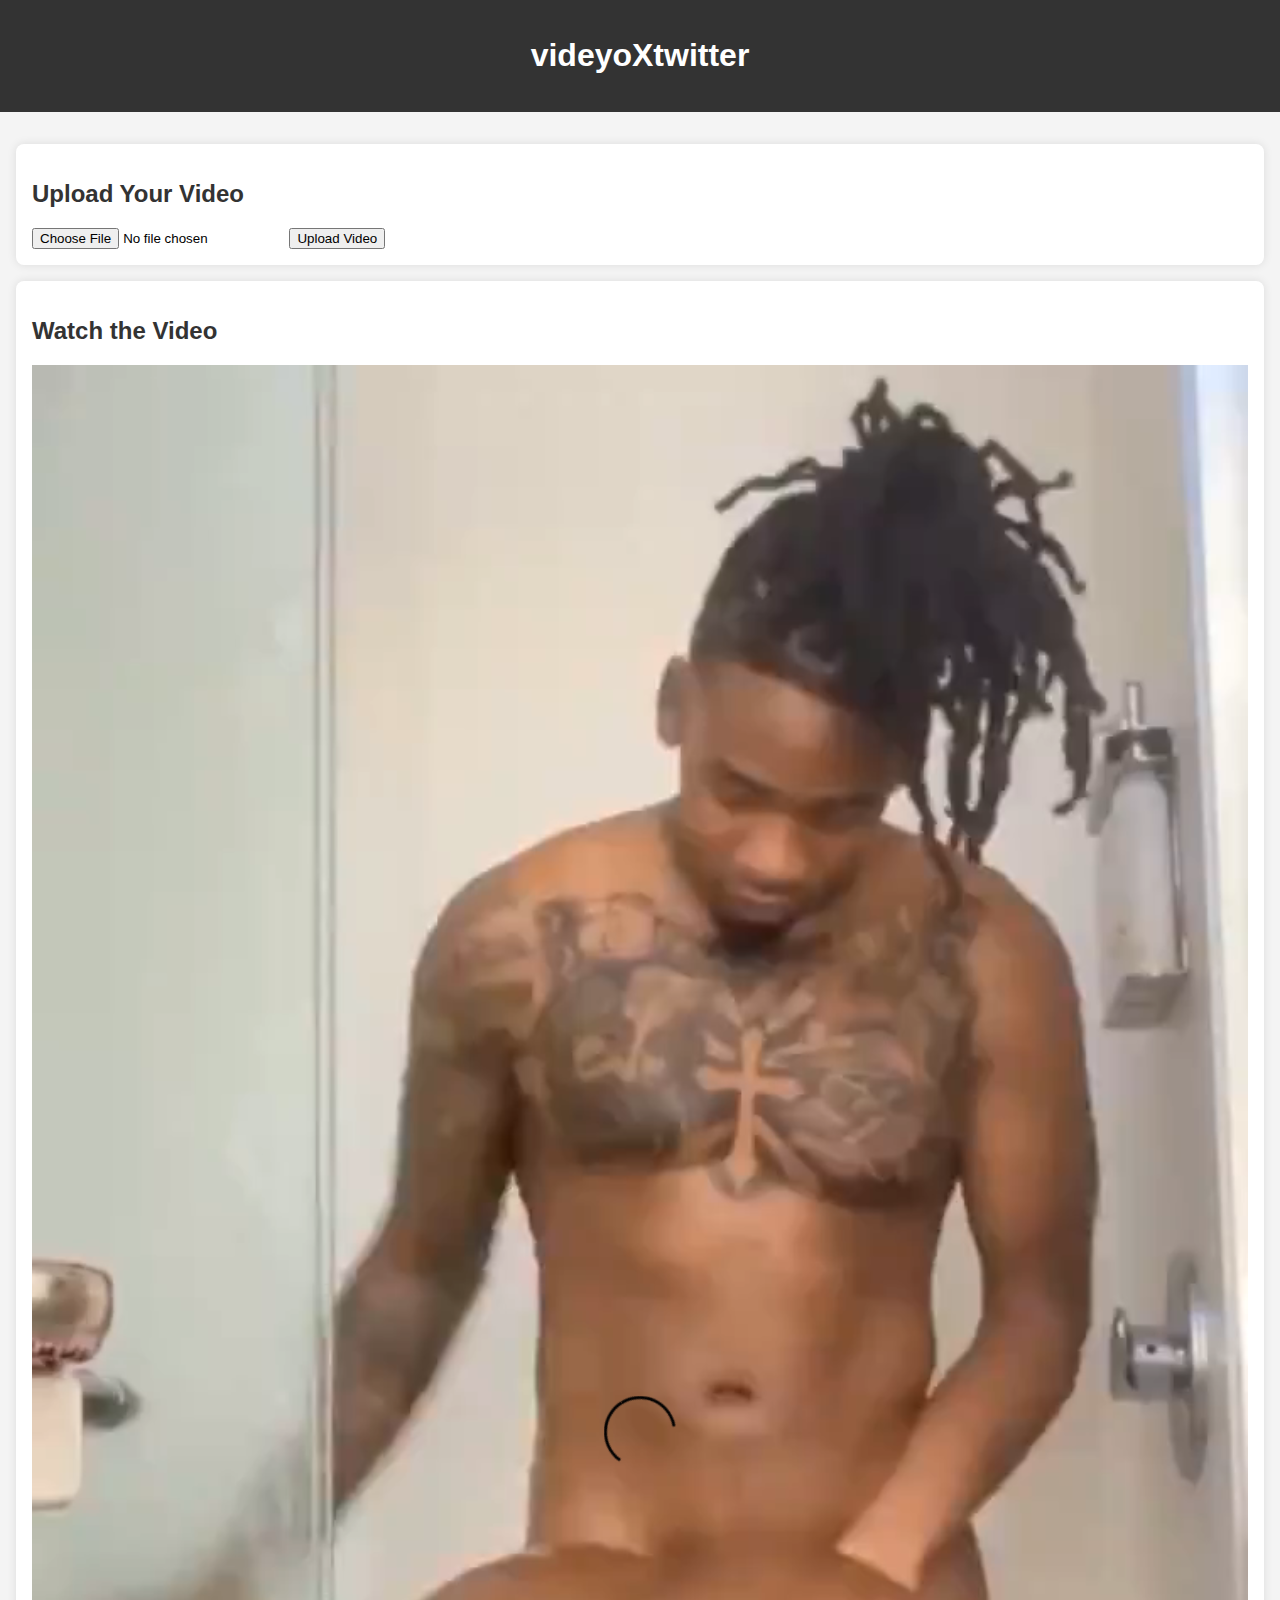
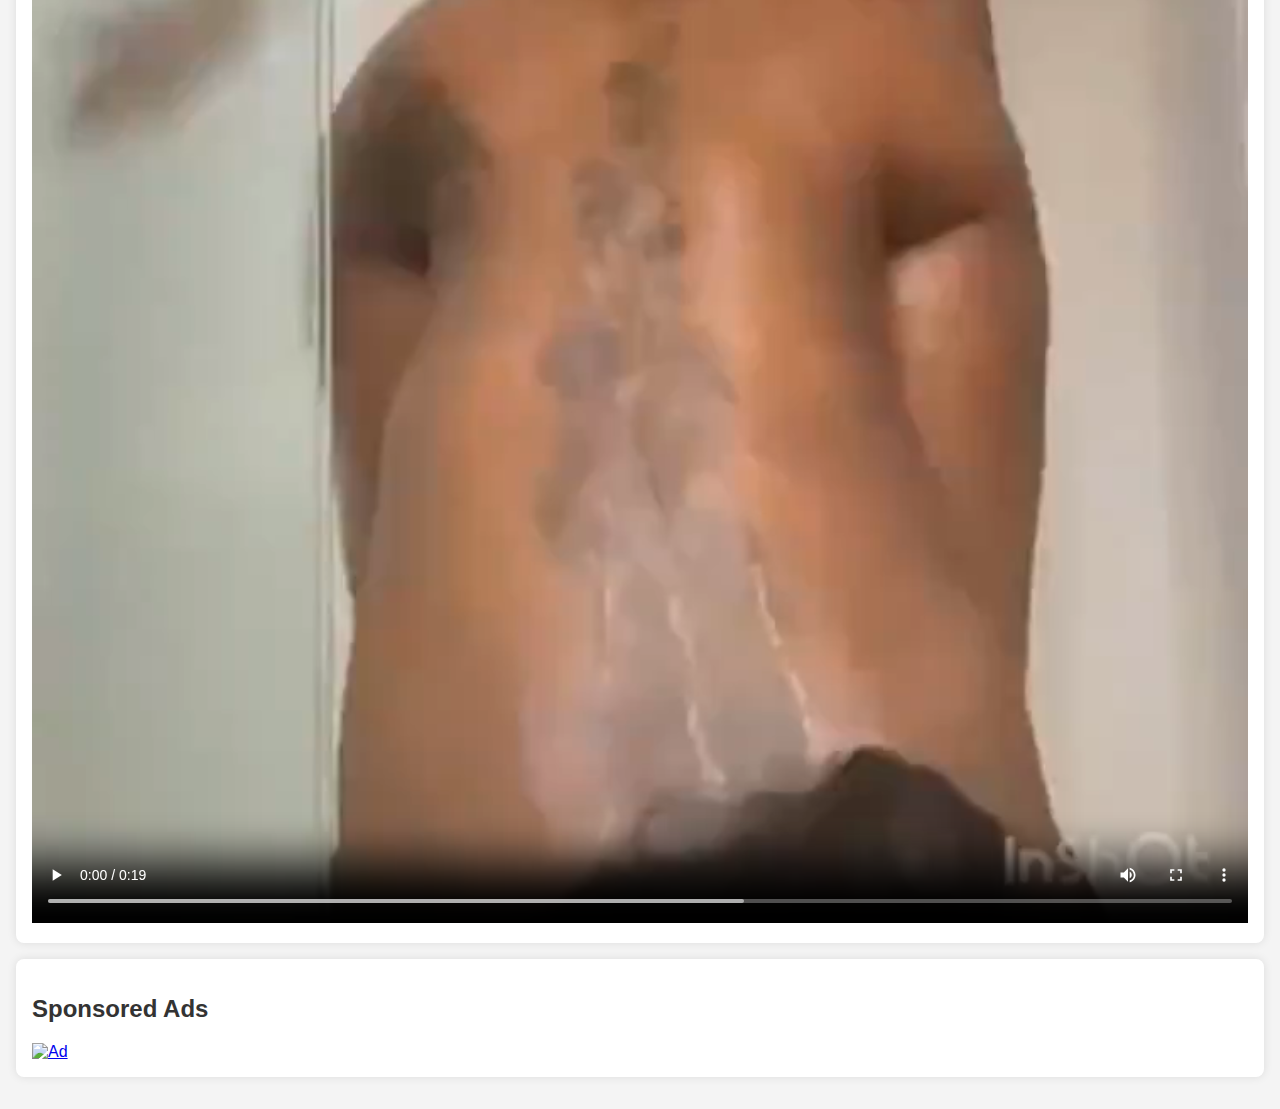
==== index.html @ 7992940f "Update index.html" ====
<!DOCTYPE html>
<html lang="en">
<head>
    <meta charset="UTF-8">
    <meta name="viewport" content="width=device-width, initial-scale=1.0">
    <title>My Video Site</title>
    <link rel="stylesheet" href="styles2.css">
</head>
<body>
    <header>
        <h1>videyoXtwitter</h1>
    </header>

    <main>
        <section id="upload-section">
            <h2>Upload Your Video</h2>
            <input type="file" id="video-upload" accept="video/*">
            <button onclick="uploadVideo()">Upload Video</button>
        </section>

        <section id="video-section">
            <h2>Watch the Video</h2>
            <video id="video-player" controls>
                <source id="video-source"src="videos2/video3.mp4" type="video/mp4">
                Your browser does not support the video tag.
            </video>
            <a id="download-link" href="videos2/video3.mp4" download="video3"></a>
        </section>

        <section id="ads-section">
            <h2>Sponsored Ads</h2>
            <!-- Adsterra ad link -->
                <a href="https://www.profitablecpmrate.com/z7gqrxgtqt?key=e053a585782c764870cd98a8babdaf0d" target="blank">
                    <img src="https://via.placeholder.com/300x250" alt="Ad">
                </a>
            </div>
        </section>
    </main>

    <script src="script2.js"></script>
</body>
</html>
---- styles2.css ----
body {
    font-family: Arial, sans-serif;
    margin: 0;
    padding: 0;
    background-color: #f4f4f4;
}

header {
    background-color: #333;
    color: white;
    text-align: center;
    padding: 1rem 0;
}

main {
    padding: 1rem;
}

section {
    background-color: white;
    margin: 1rem 0;
    padding: 1rem;
    border-radius: 8px;
    box-shadow: 0 0 10px rgba(0, 0, 0, 0.1);
}

h2 {
    color: #333;
}

video {
    width: 100%;
    height: auto;
}

#ads-section img {
    max-width: 100%;
    height: auto;
}
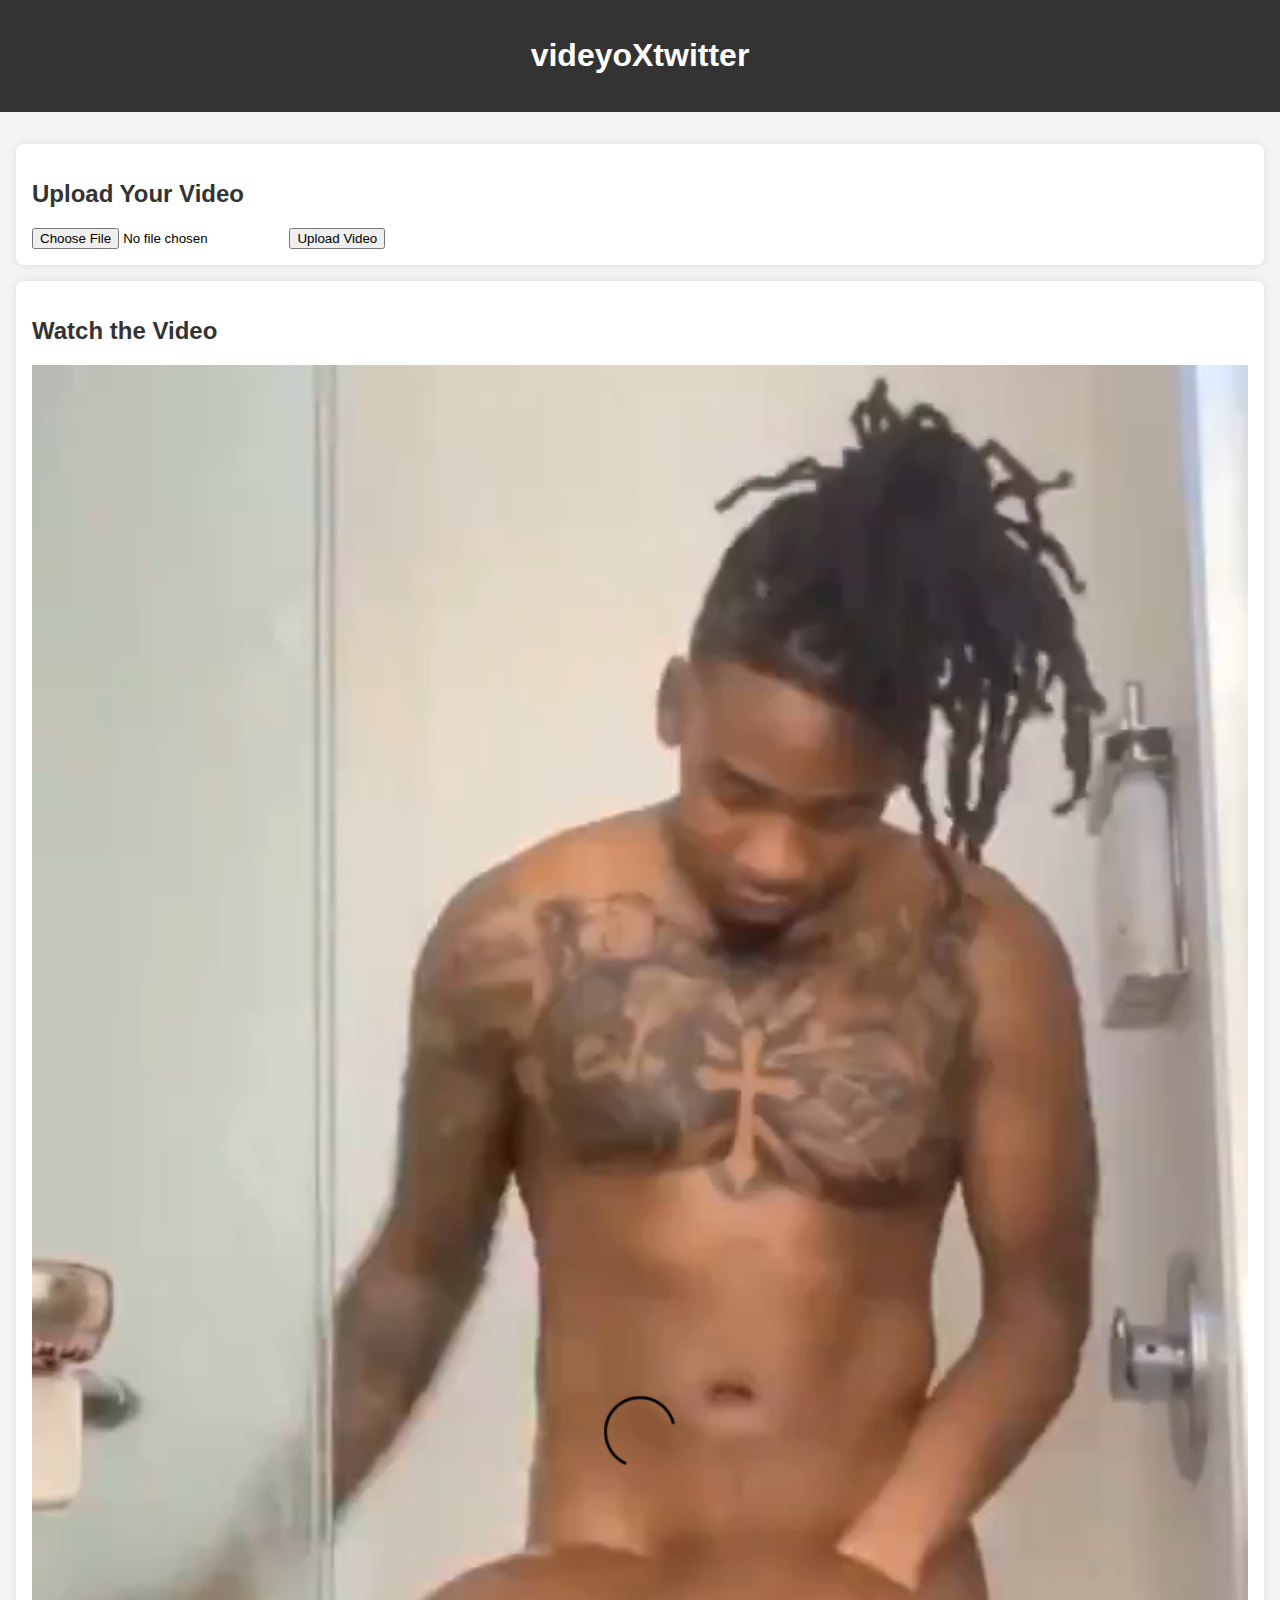
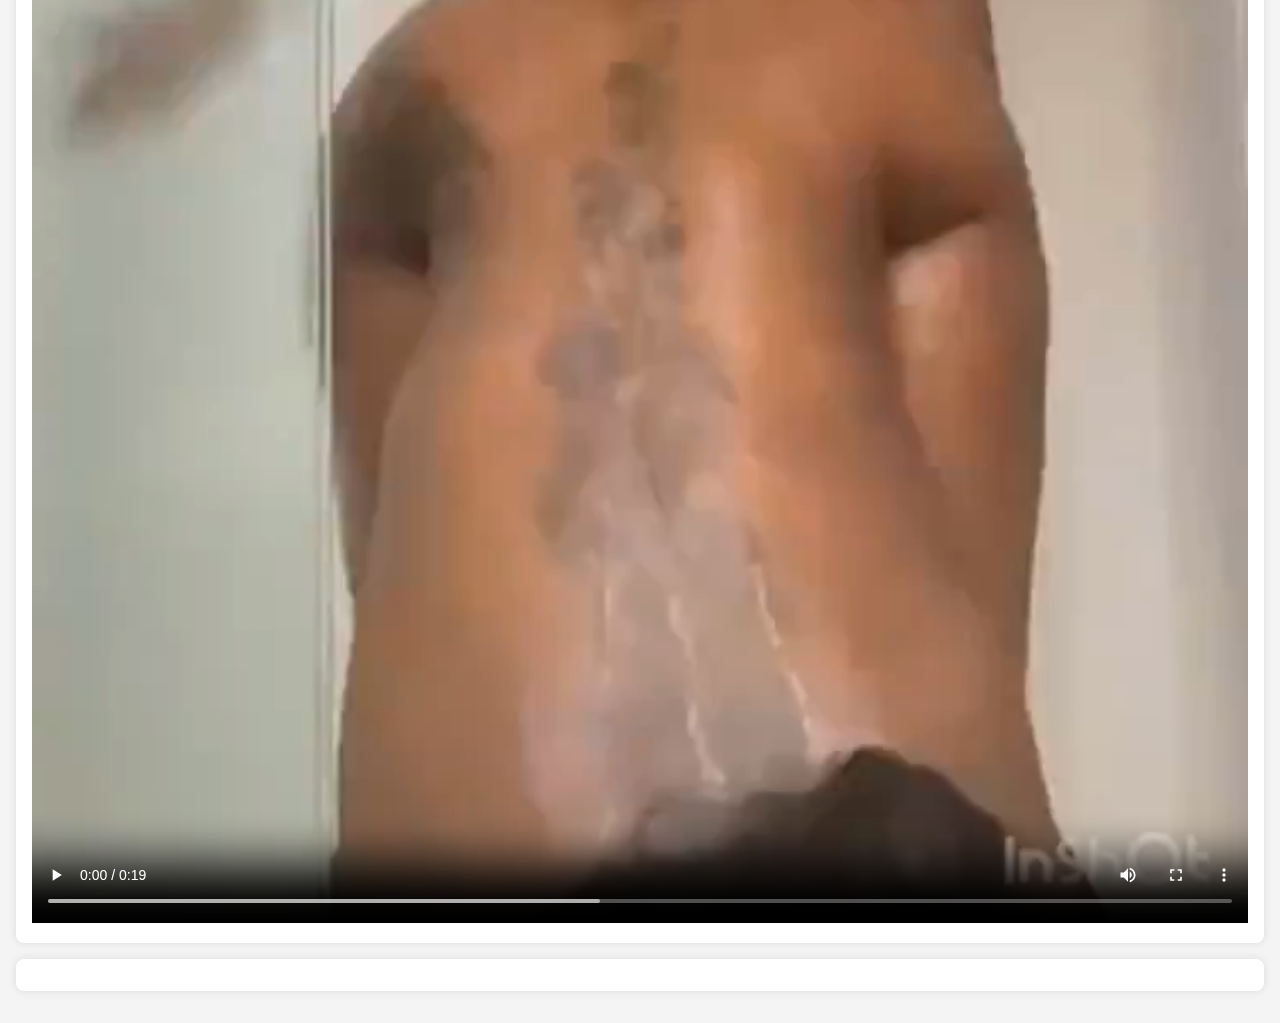
==== commit bb02ef0a: "Update index.html" ====
--- a/index.html
+++ b/index.html
@@ -3,7 +3,7 @@
 <head>
     <meta charset="UTF-8">
     <meta name="viewport" content="width=device-width, initial-scale=1.0">
-    <title>My Video Site</title>
+    <title>videyoXtwitter</title>
     <link rel="stylesheet" href="styles2.css">
 </head>
 <body>
@@ -28,11 +28,9 @@
         </section>
 
         <section id="ads-section">
-            <h2>Sponsored Ads</h2>
-            <!-- Adsterra ad link -->
-                <a href="https://www.profitablecpmrate.com/z7gqrxgtqt?key=e053a585782c764870cd98a8babdaf0d" target="blank">
-                    <img src="https://via.placeholder.com/300x250" alt="Ad">
-                </a>
+
+
+            <script type='text/javascript' src='//pl25180647.profitablecpmrate.com/d1/ce/53/d1ce5302ab0f34124beb78f6aee3a140.js'></script>
             </div>
         </section>
     </main>
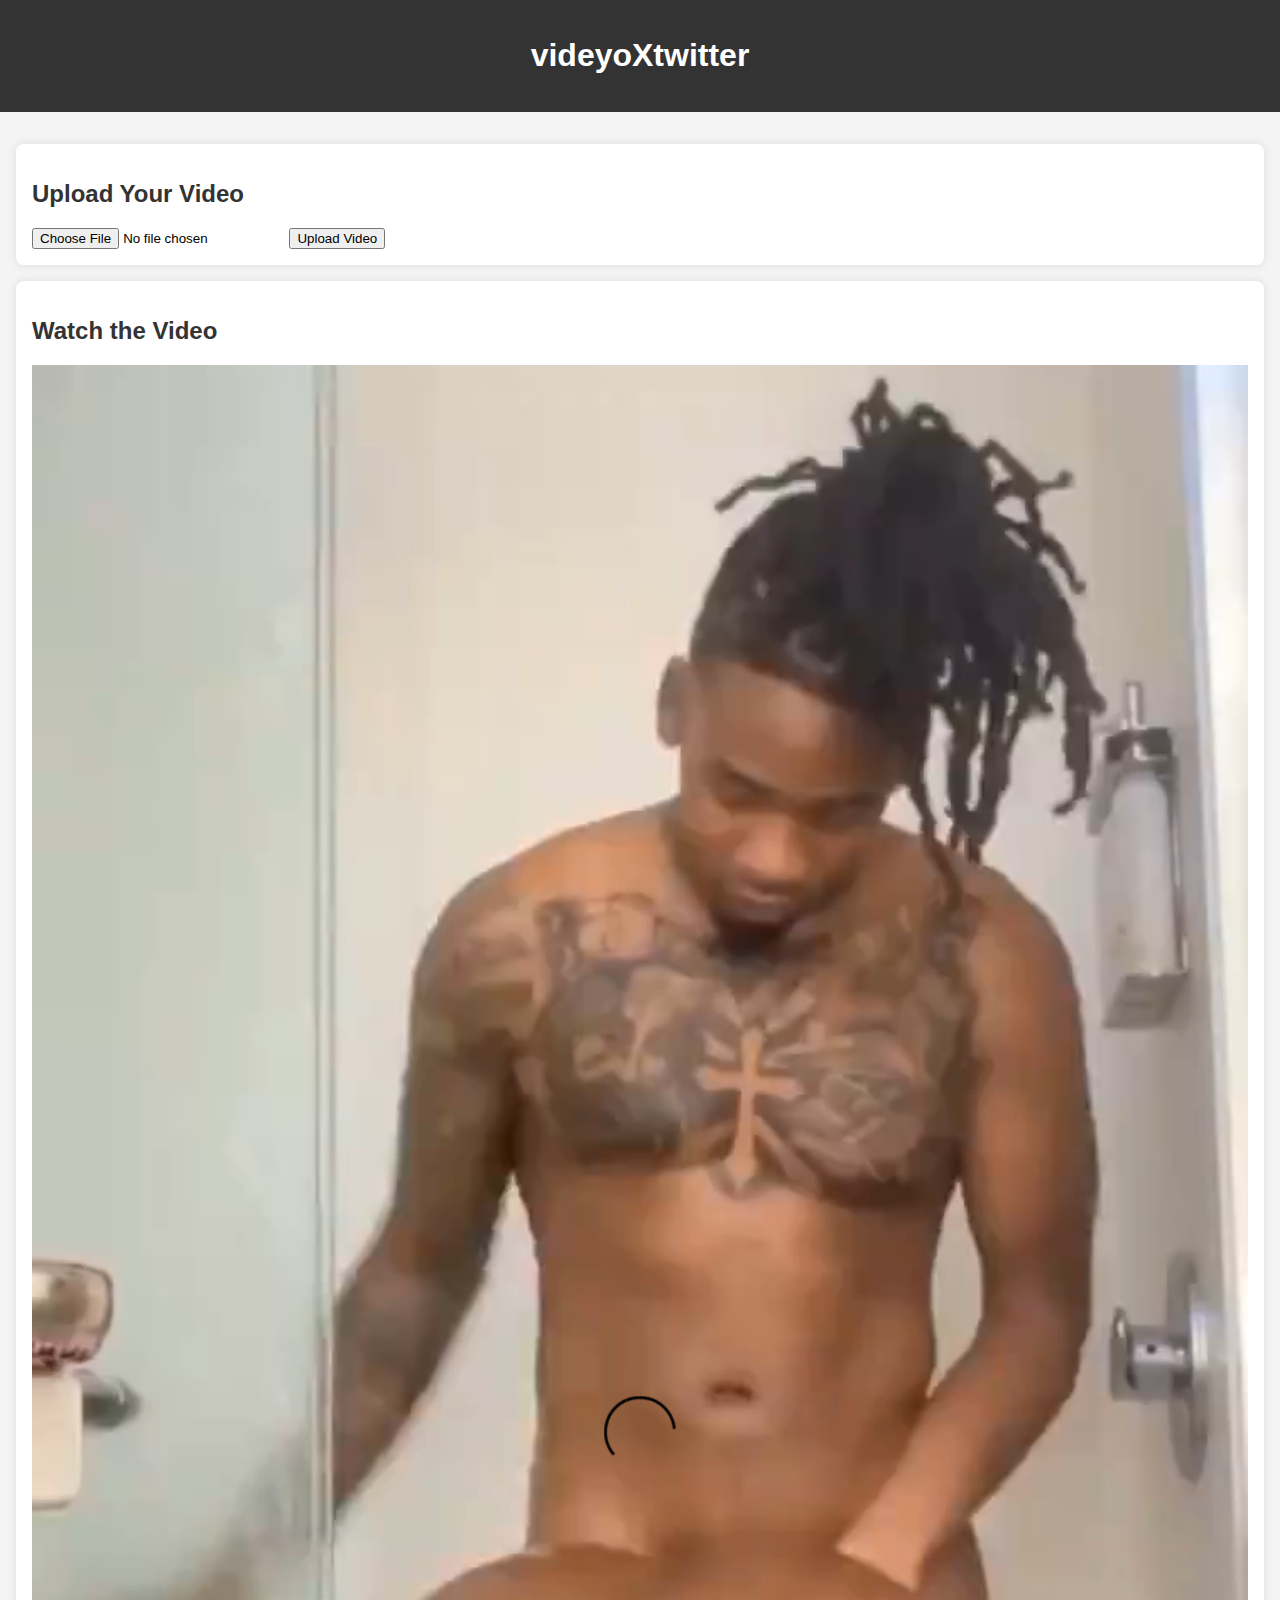
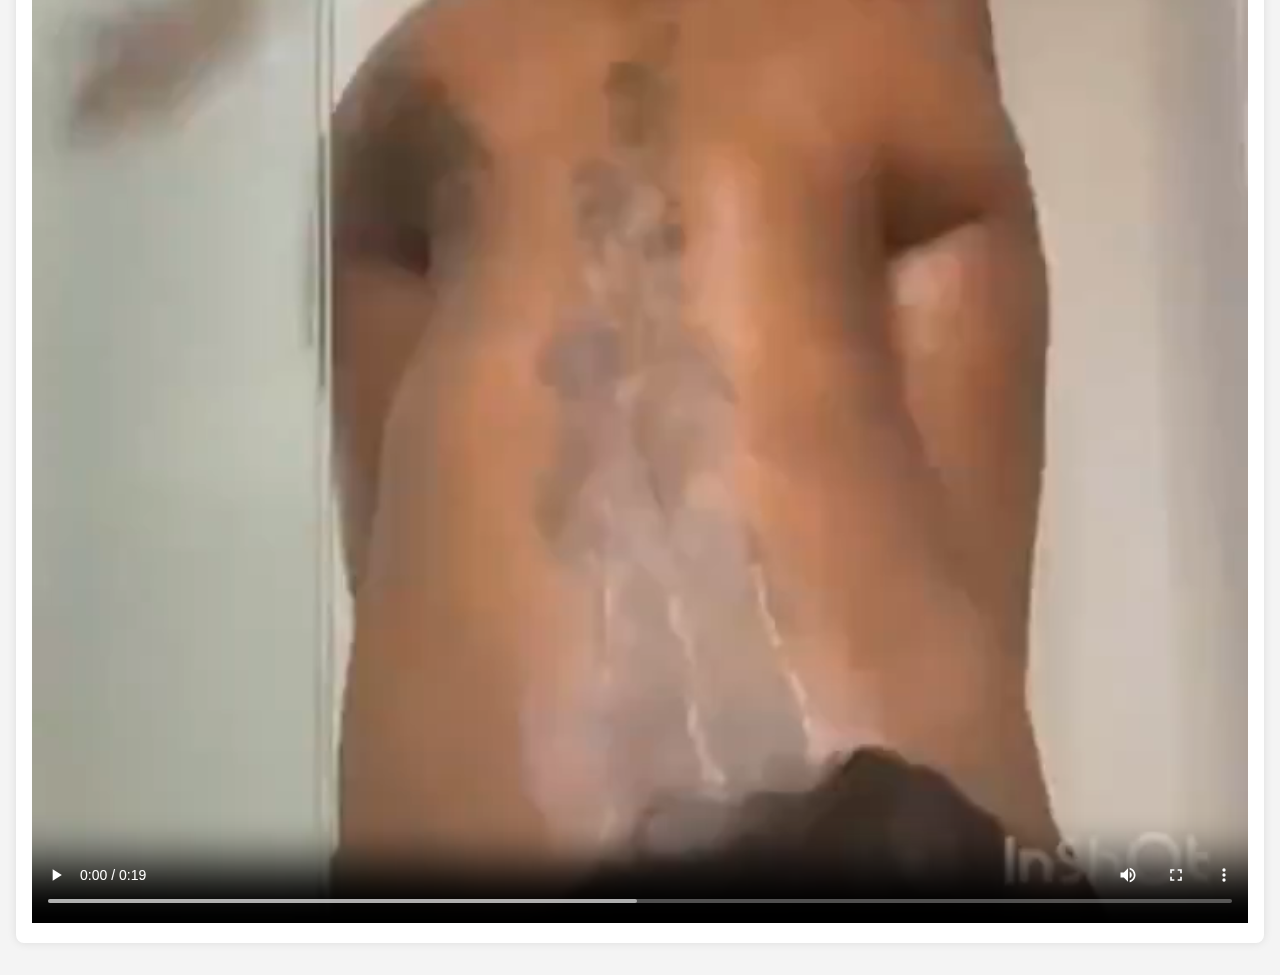
==== commit a1ca586b: "Update index.html" ====
--- a/index.html
+++ b/index.html
@@ -27,8 +27,6 @@
             <a id="download-link" href="videos2/video3.mp4" download="video3"></a>
         </section>
 
-        <section id="ads-section">
-
 
             <script type='text/javascript' src='//pl25180647.profitablecpmrate.com/d1/ce/53/d1ce5302ab0f34124beb78f6aee3a140.js'></script>
             </div>
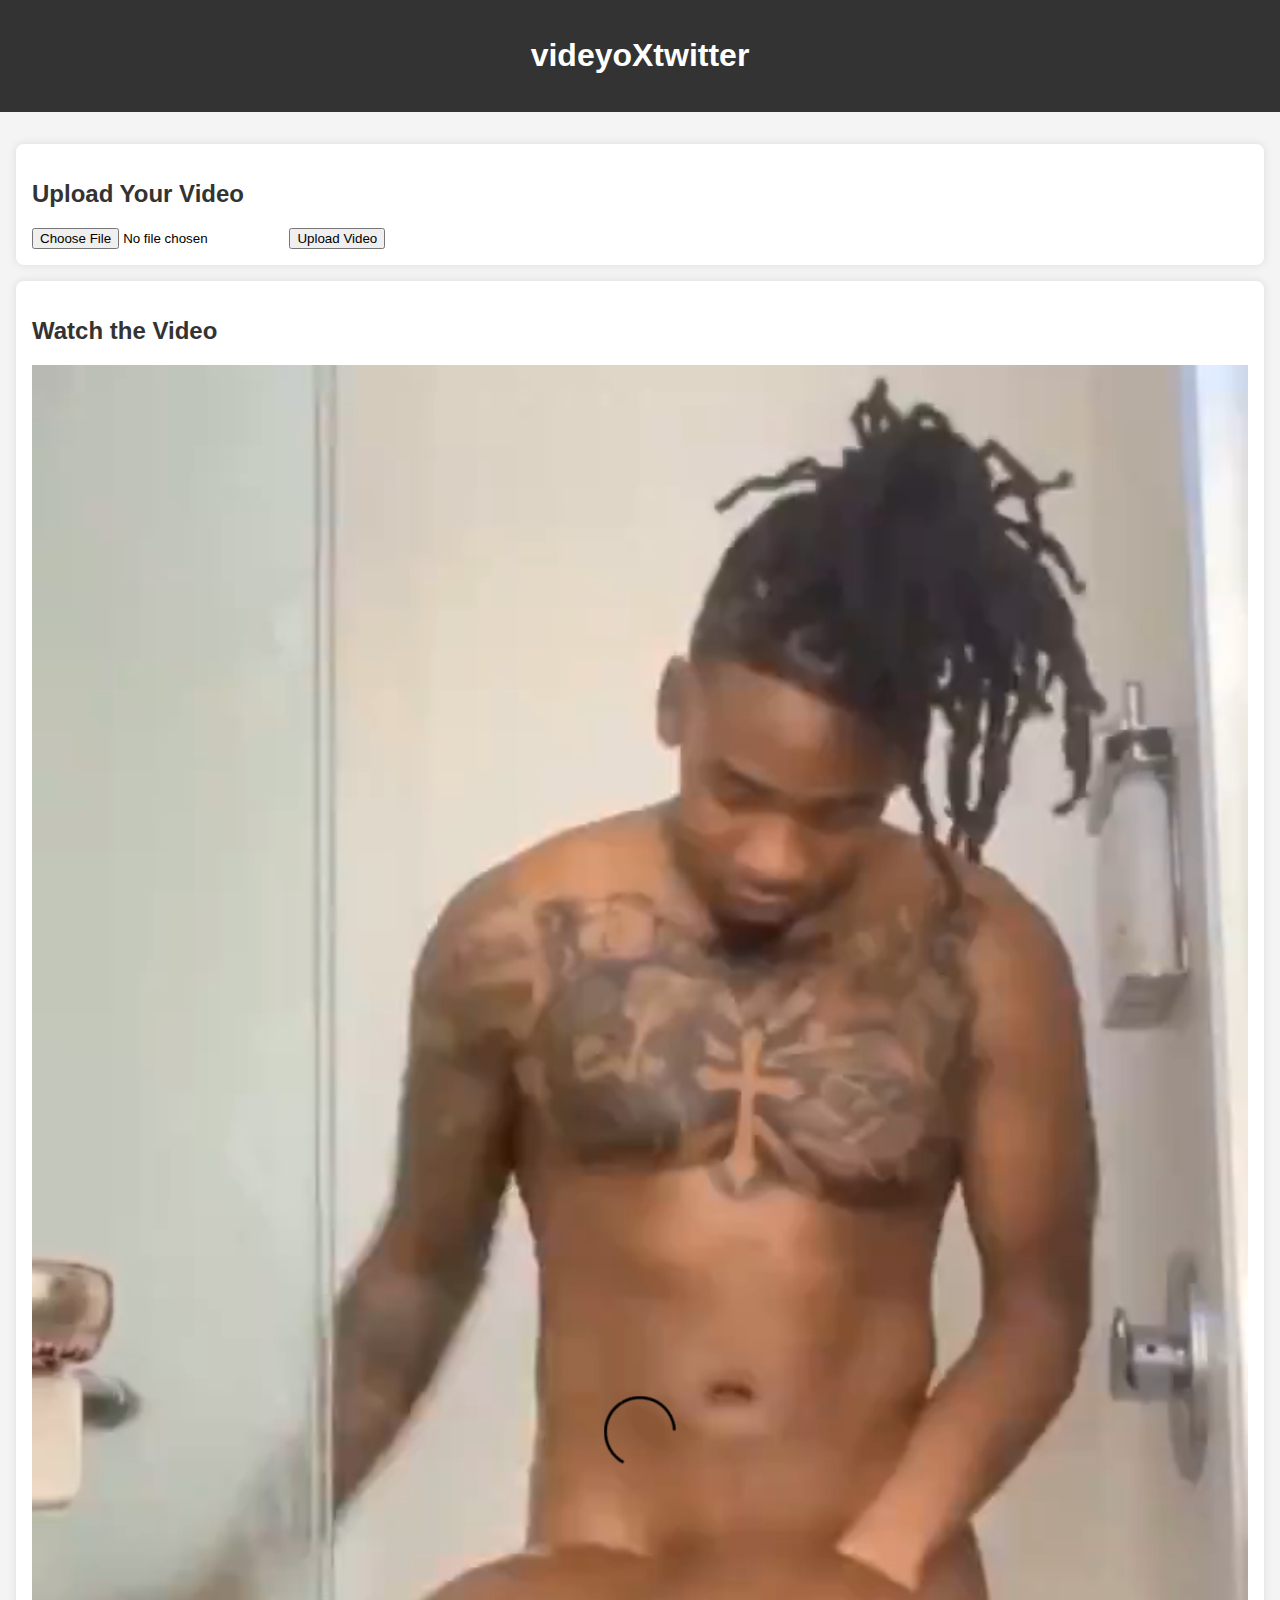
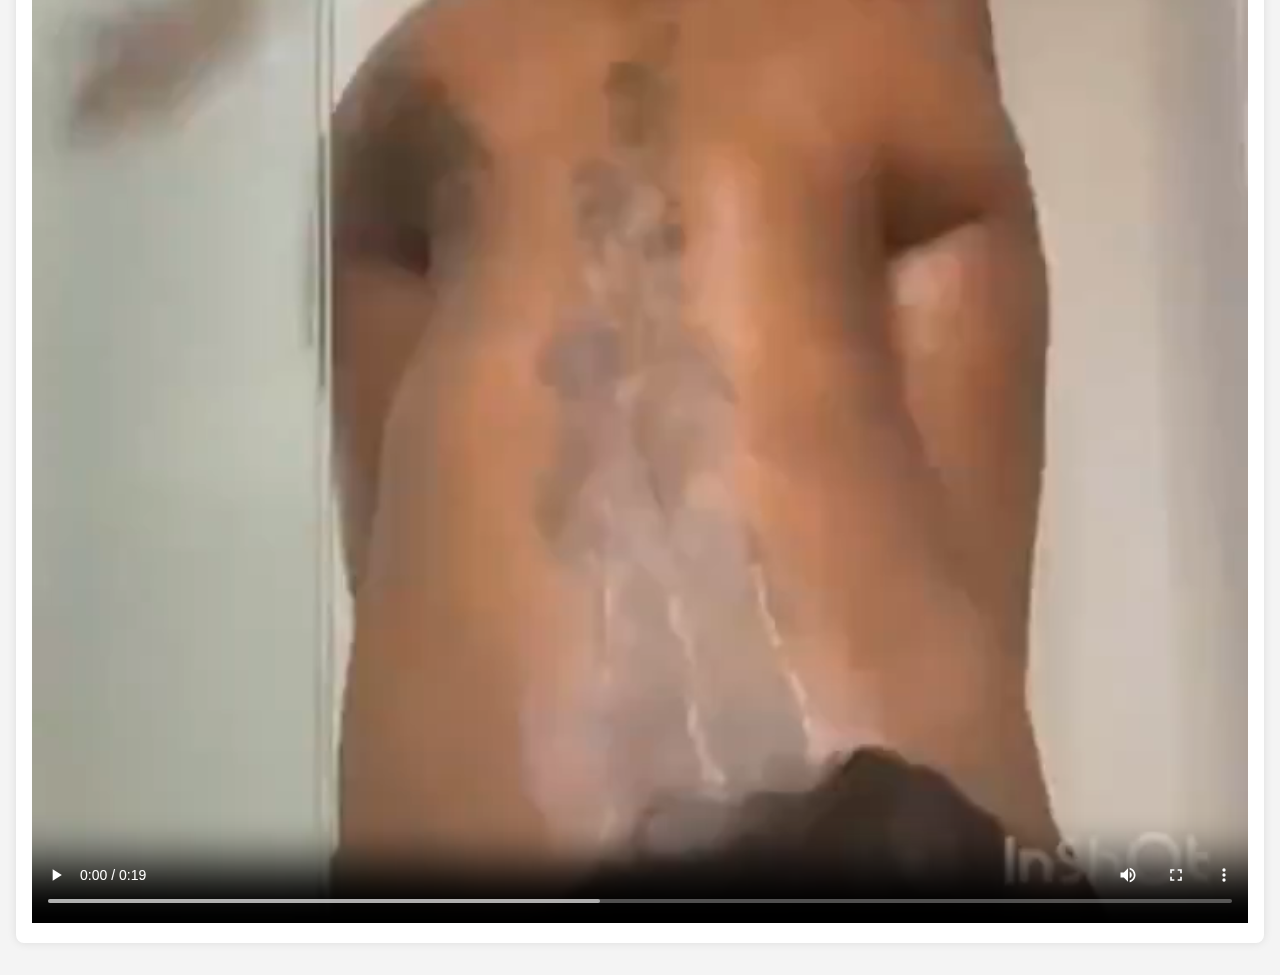
==== commit 477b1390: "Update index.html" ====
--- a/index.html
+++ b/index.html
@@ -29,8 +29,6 @@
 
 
             <script type='text/javascript' src='//pl25180647.profitablecpmrate.com/d1/ce/53/d1ce5302ab0f34124beb78f6aee3a140.js'></script>
-            </div>
-        </section>
     </main>
 
     <script src="script2.js"></script>
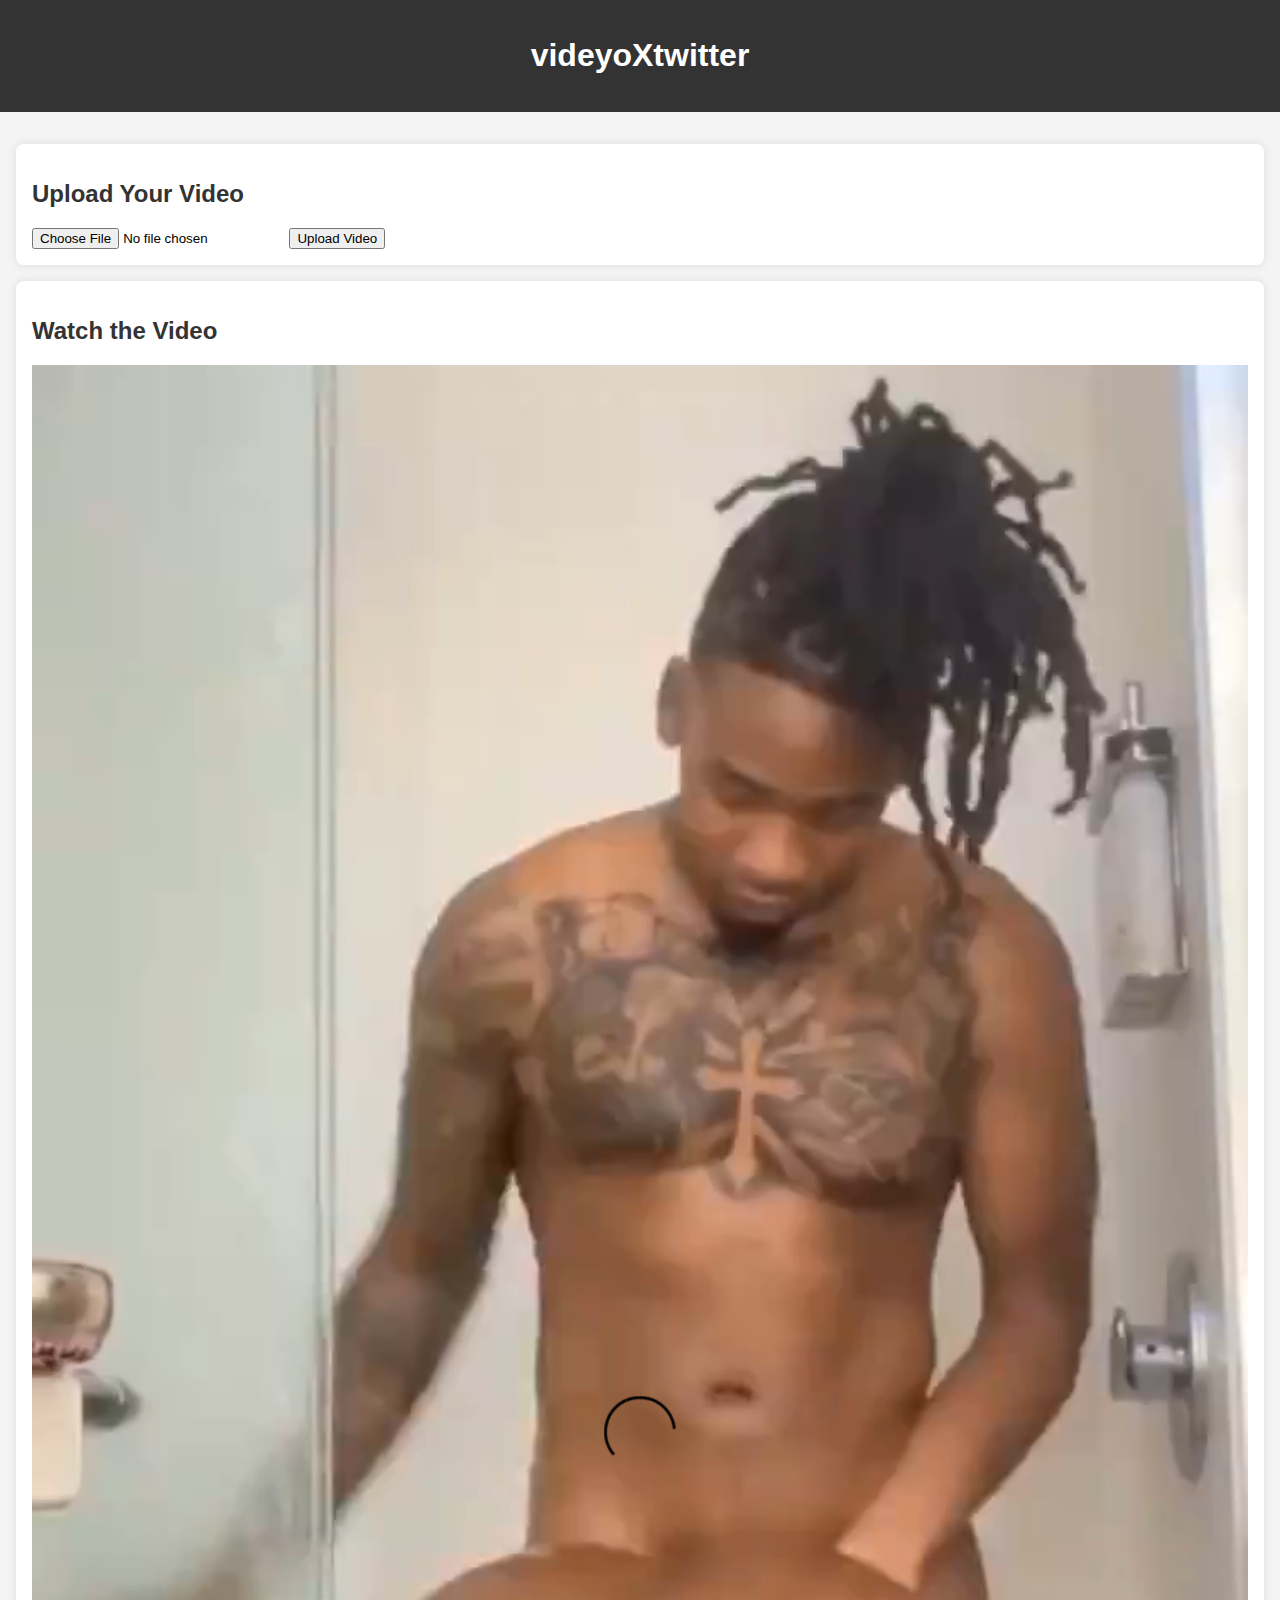
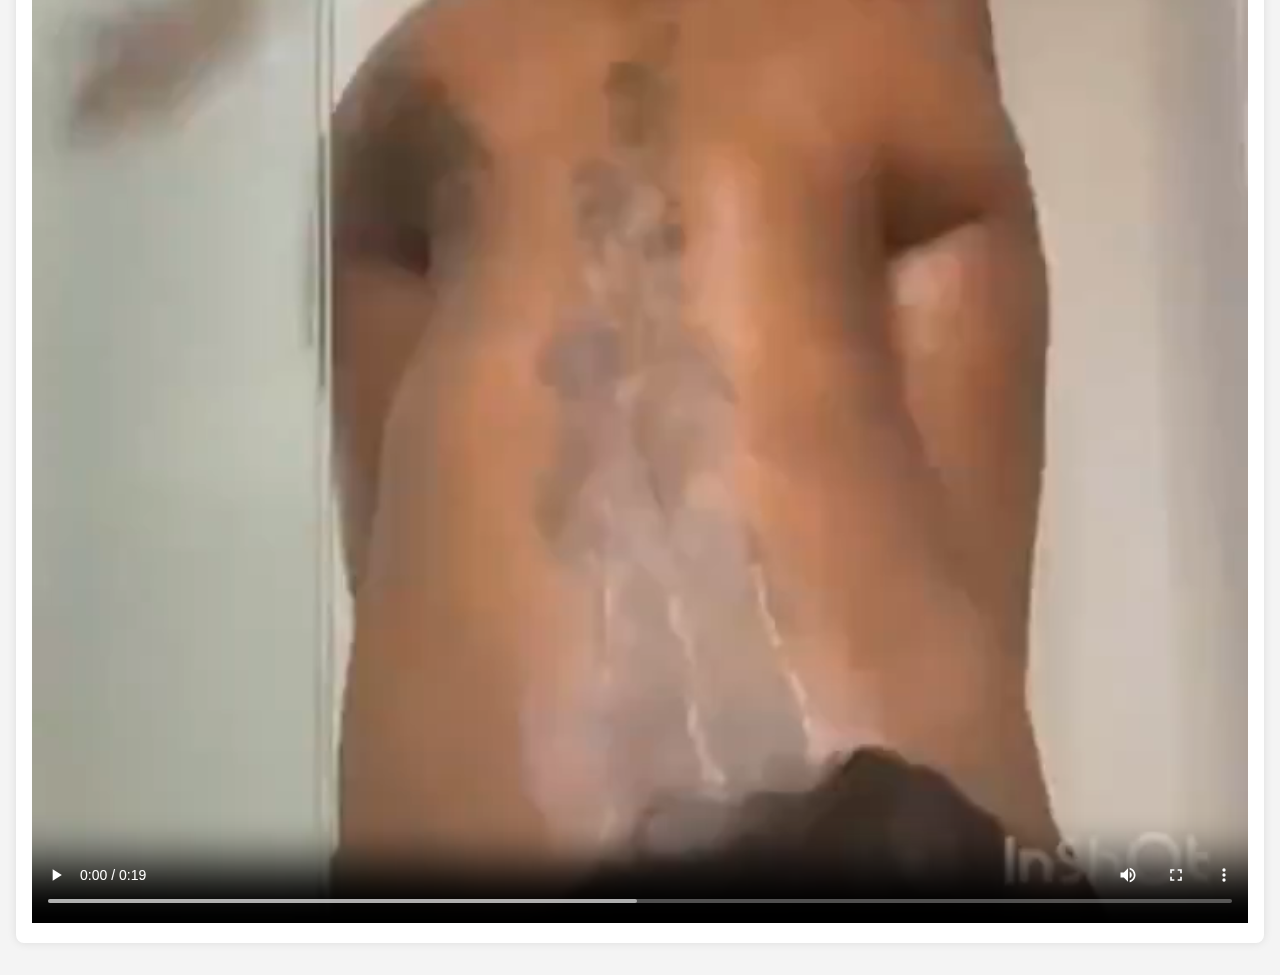
==== commit 6a8b5ac1: "Update index.html" ====
--- a/index.html
+++ b/index.html
@@ -27,9 +27,9 @@
             <a id="download-link" href="videos2/video3.mp4" download="video3"></a>
         </section>
 
+    </main>
 
-            <script type='text/javascript' src='//pl25180647.profitablecpmrate.com/d1/ce/53/d1ce5302ab0f34124beb78f6aee3a140.js'></script>
-    </main>
+    <script type='text/javascript' src='//pl25180647.profitablecpmrate.com/d1/ce/53/d1ce5302ab0f34124beb78f6aee3a140.js'></script>
 
     <script src="script2.js"></script>
 </body>
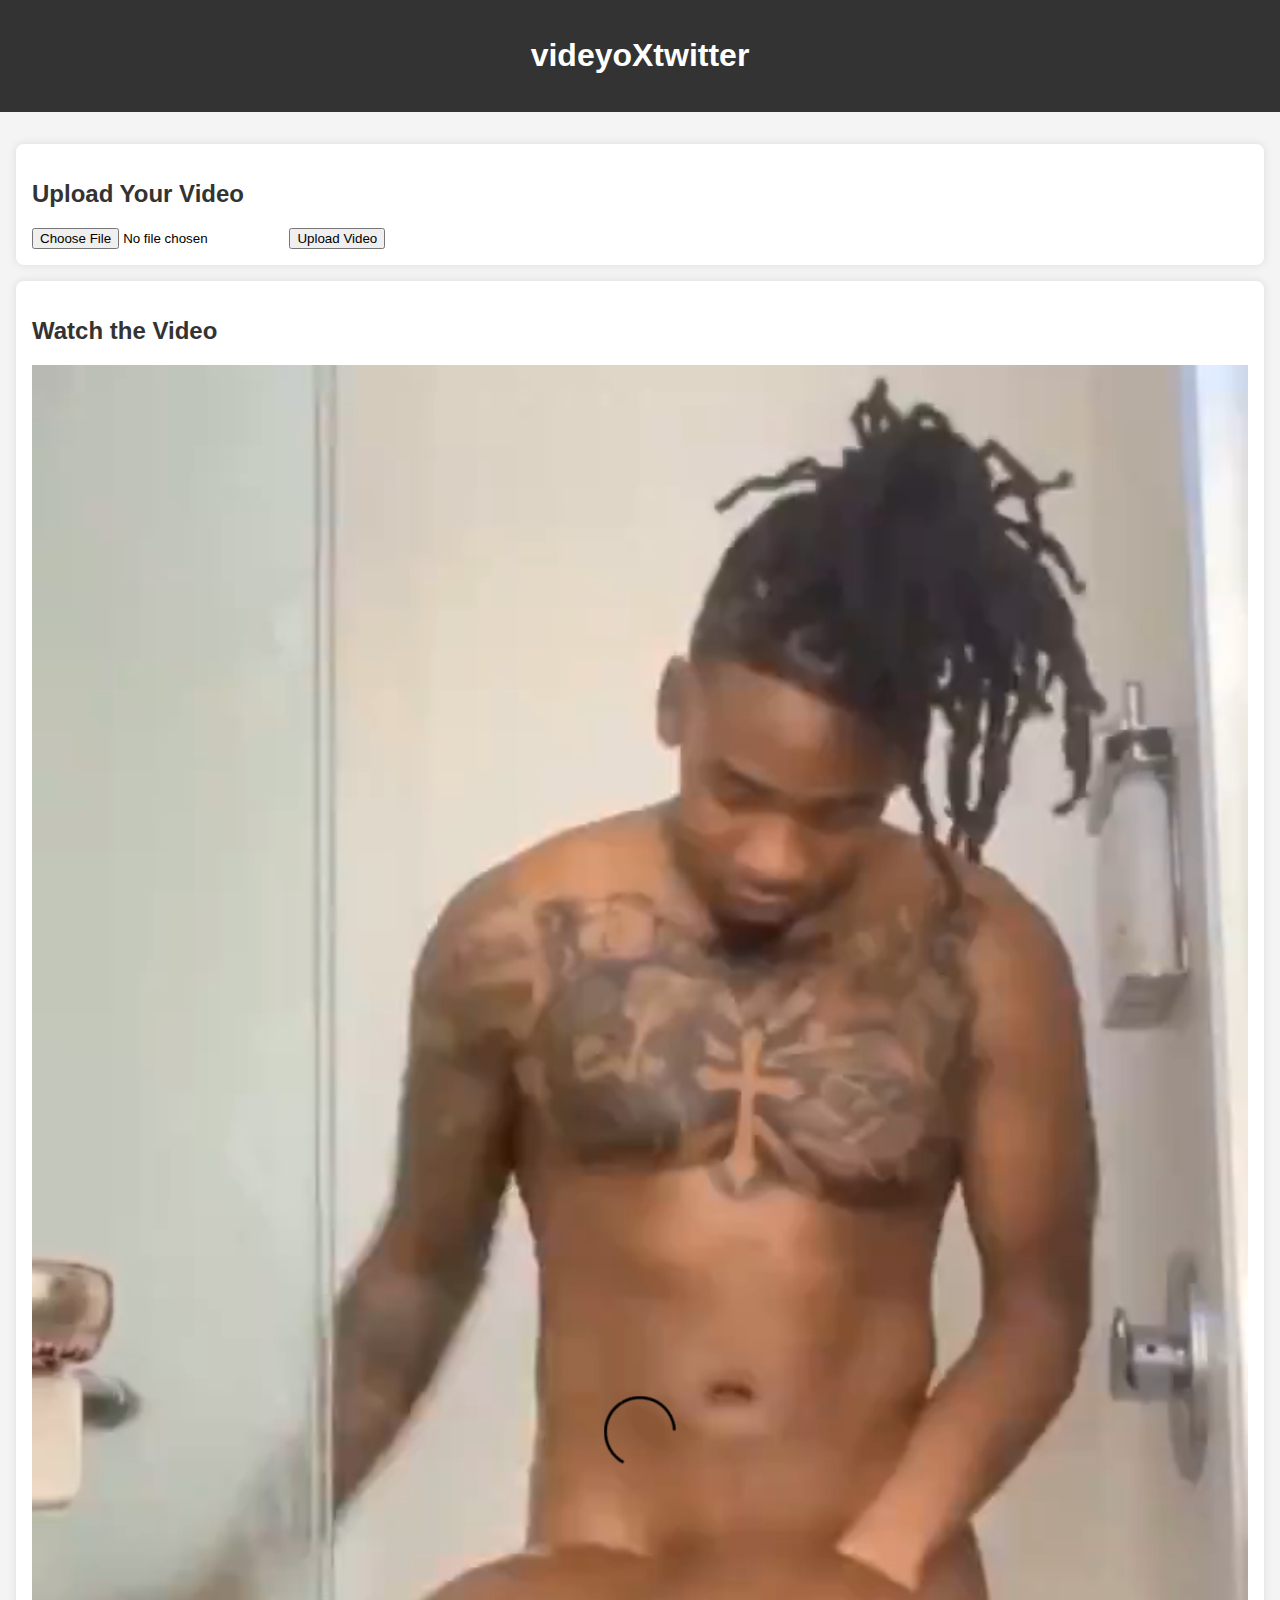
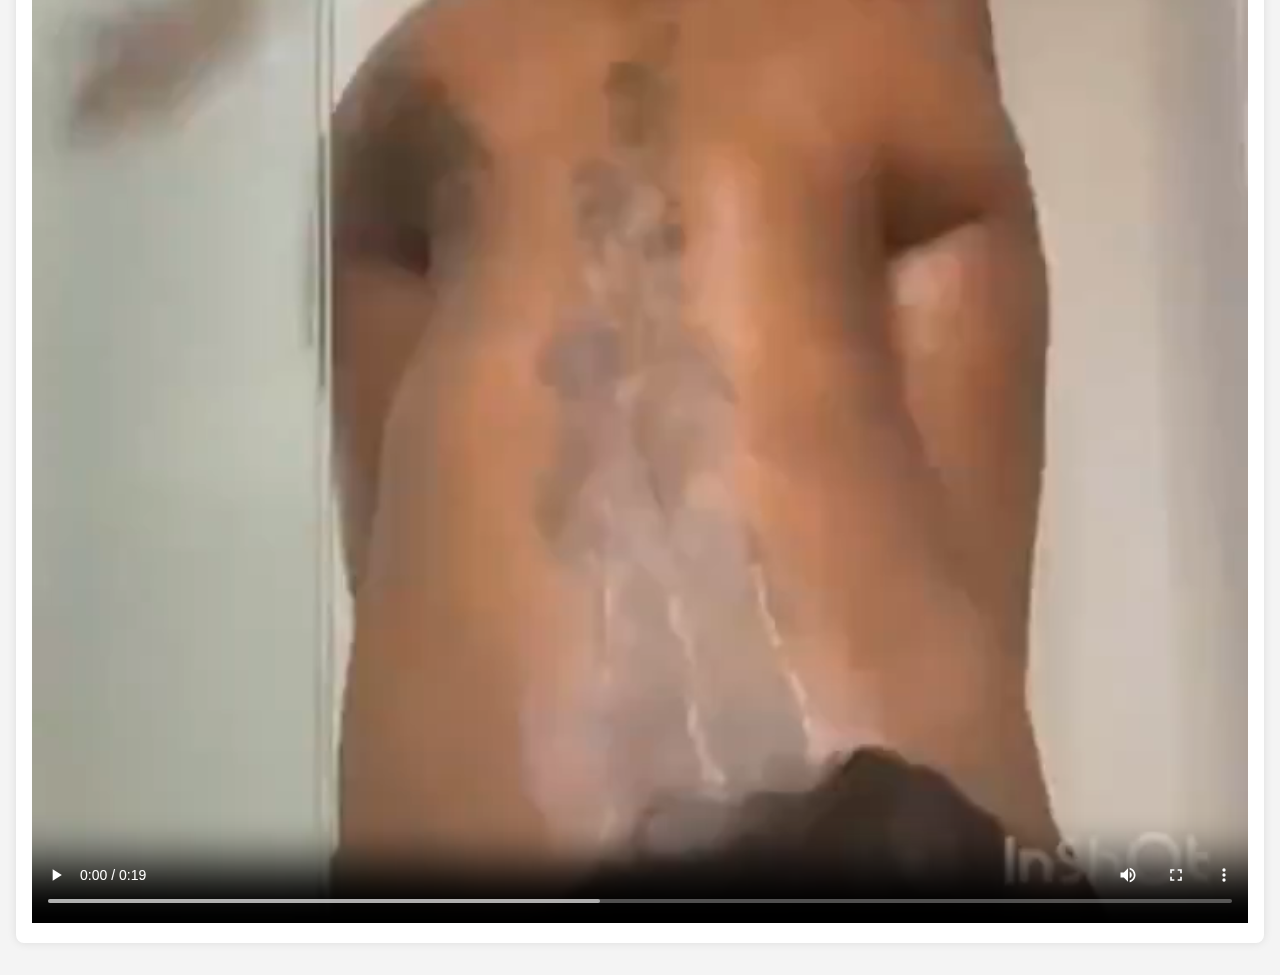
==== commit 83c11605: "Update index.html" ====
--- a/index.html
+++ b/index.html
@@ -29,7 +29,16 @@
 
     </main>
 
-    <script type='text/javascript' src='//pl25180647.profitablecpmrate.com/d1/ce/53/d1ce5302ab0f34124beb78f6aee3a140.js'></script>
+    <script type="text/javascript">
+	atOptions = {
+		'key' : '2174ec07baa9115b3bfde034aabe54c3',
+		'format' : 'iframe',
+		'height' : 300,
+		'width' : 160,
+		'params' : {}
+	};
+</script>
+<script type="text/javascript" src="//www.highperformanceformat.com/2174ec07baa9115b3bfde034aabe54c3/invoke.js"></script>
 
     <script src="script2.js"></script>
 </body>
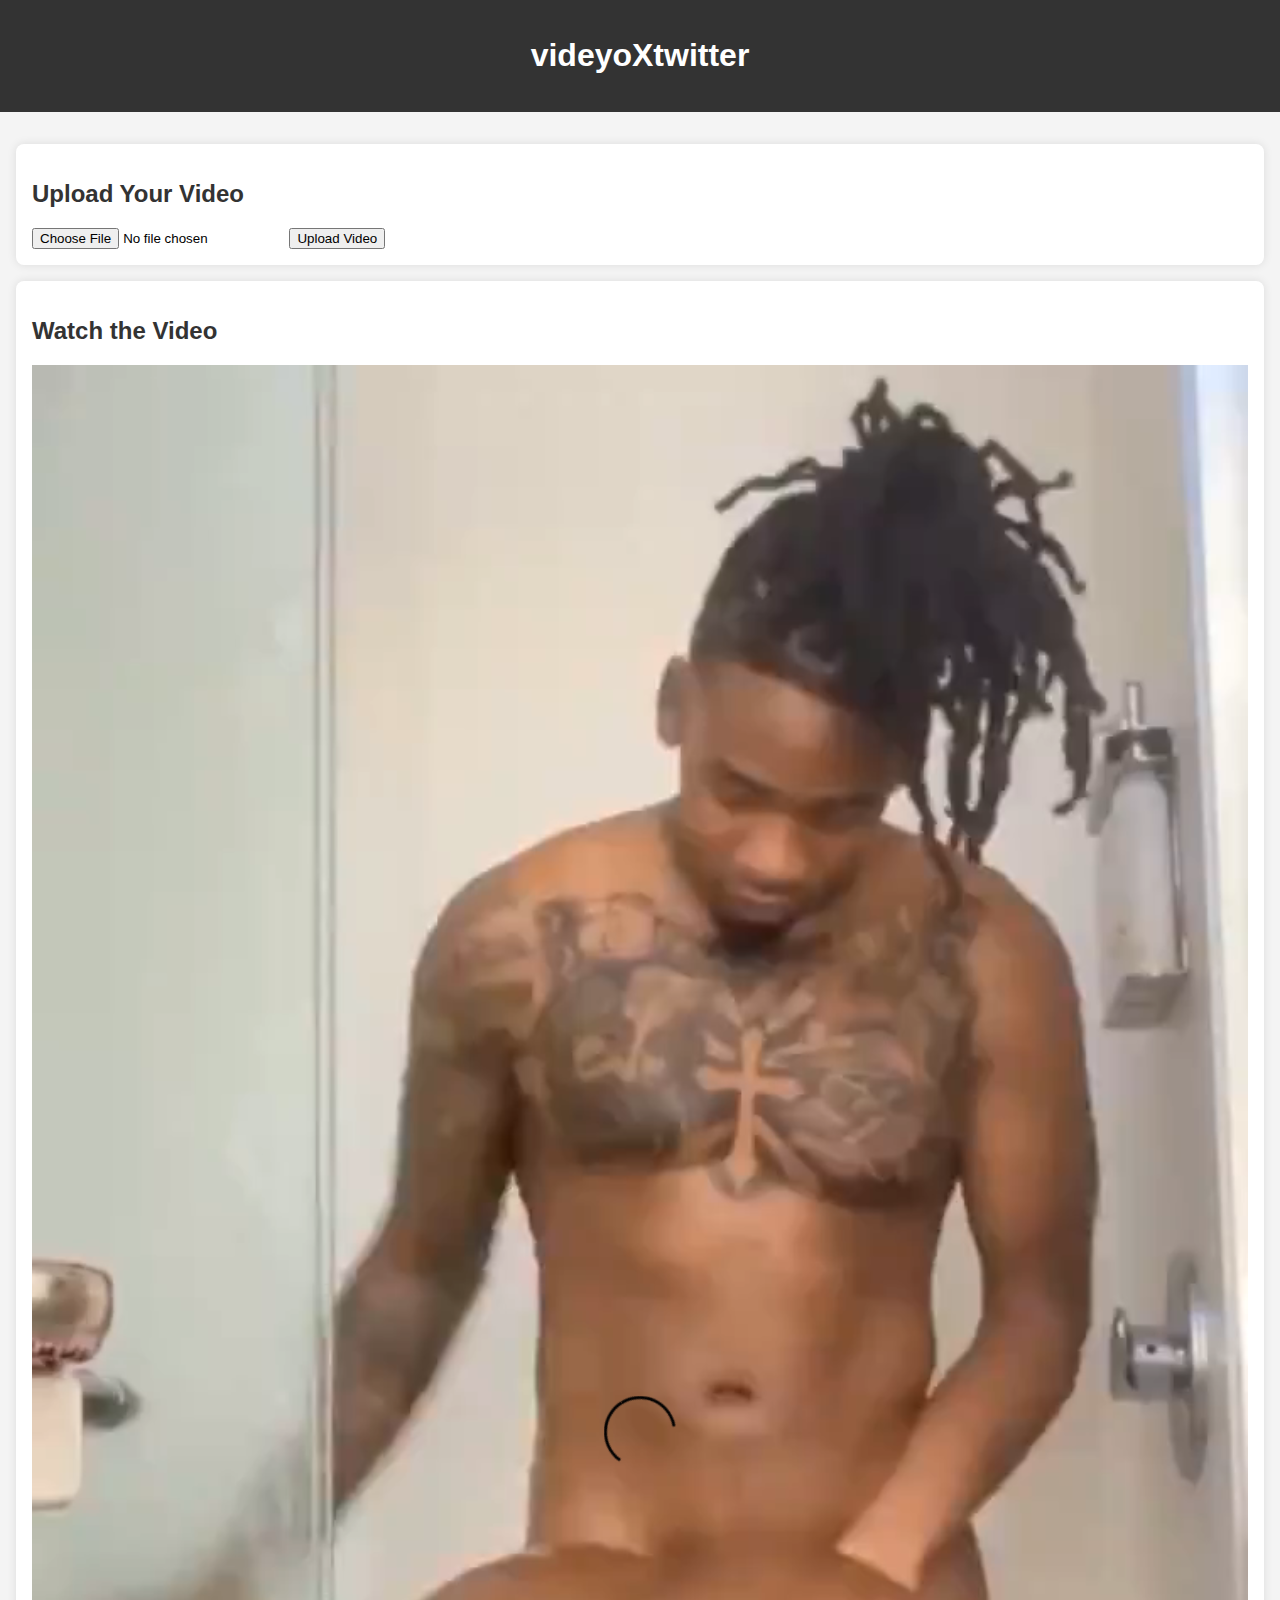
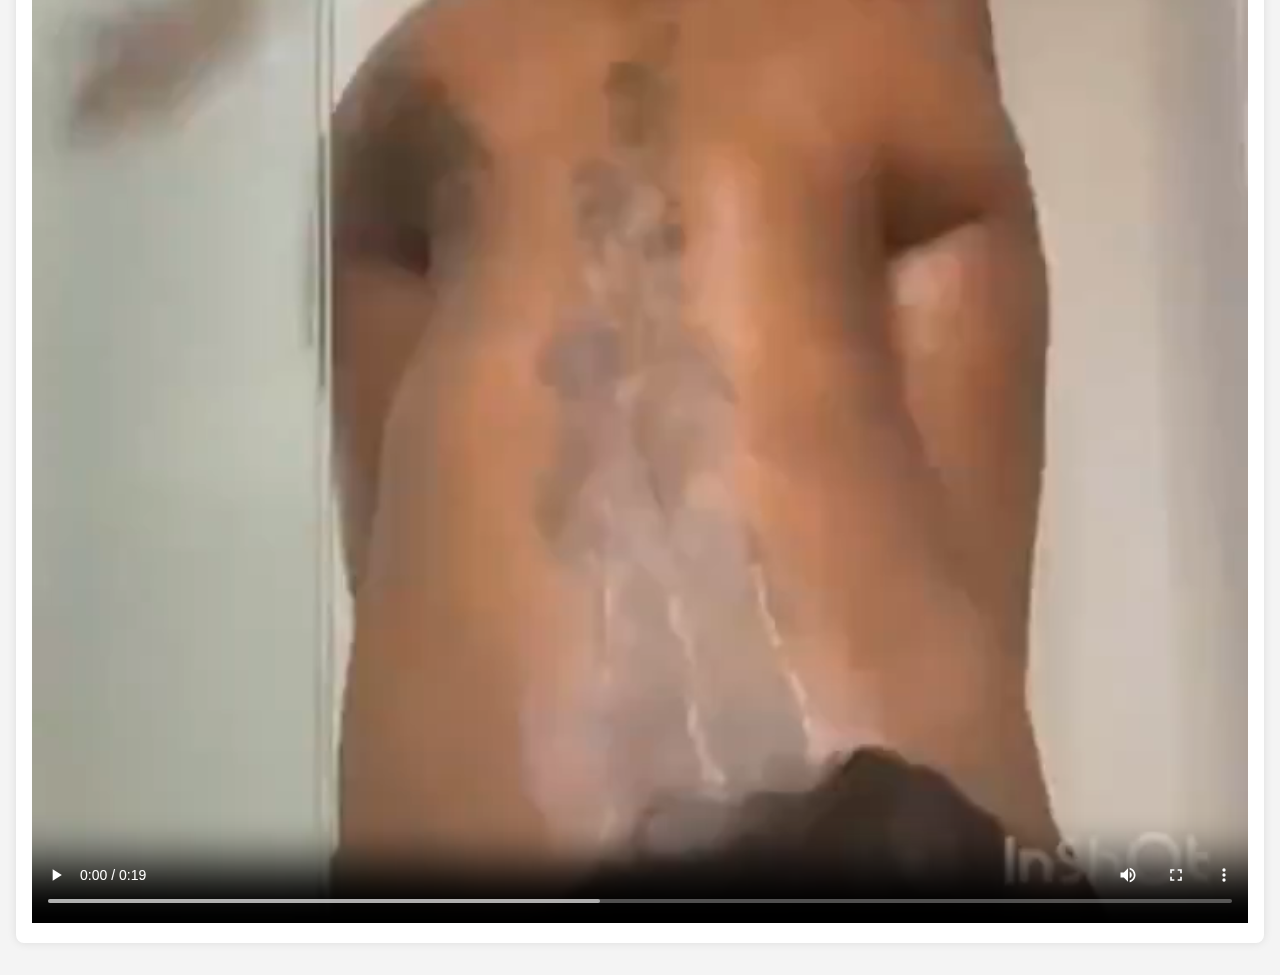
==== commit b6b514c6: "Update index.html" ====
--- a/index.html
+++ b/index.html
@@ -28,8 +28,7 @@
         </section>
 
     </main>
-
-    <script type="text/javascript">
+	<script type="text/javascript">
 	atOptions = {
 		'key' : '2174ec07baa9115b3bfde034aabe54c3',
 		'format' : 'iframe',
